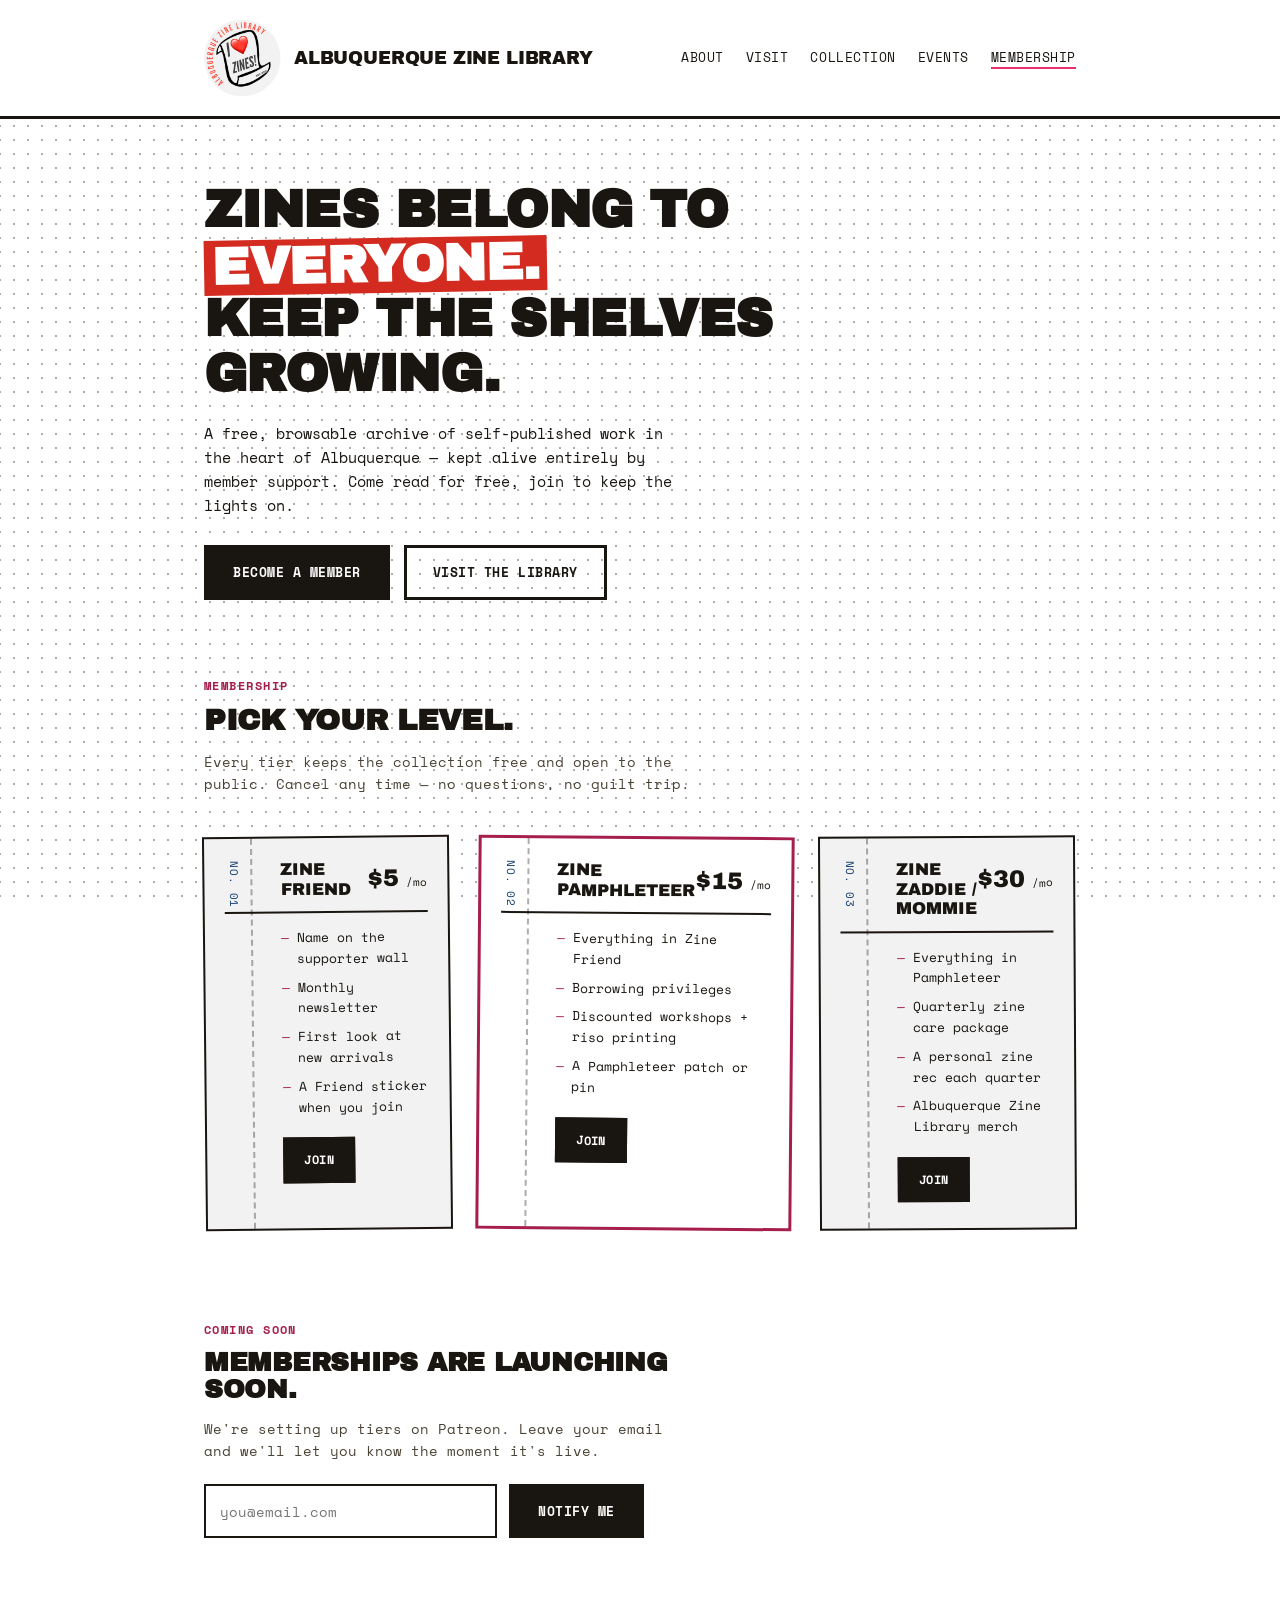
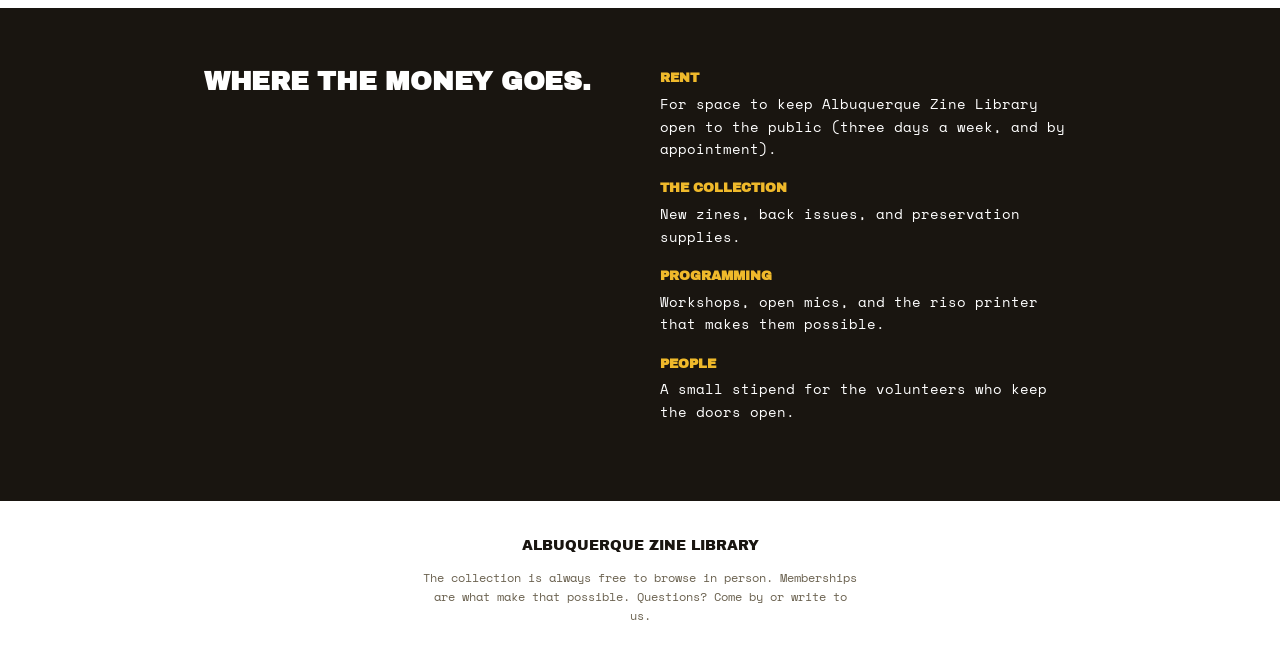
==== index.html @ 2b5029b3 "Add files via upload" ====
<!DOCTYPE html>
<html lang="en">
<head>
<meta charset="UTF-8">
<meta name="viewport" content="width=device-width, initial-scale=1.0">
<title>Albuquerque Zine Library — Membership</title>
<link rel="preconnect" href="https://fonts.googleapis.com">
<link rel="preconnect" href="https://fonts.gstatic.com" crossorigin>
<link href="https://fonts.googleapis.com/css2?family=Archivo+Black&family=Space+Mono:ital,wght@0,400;0,700;1,400&display=swap" rel="stylesheet">
<link rel="stylesheet" href="styles.css?v=2">
</head>
<body>

<nav>
  <div class="wrap">
    <div class="logo" style="display:flex;align-items:center;gap:10px;">
      <img src="zine_logo.png" alt="Albuquerque Zine Library logo" class="logo-mark" style="width:80px;height:80px;border-radius:50%;display:block;">
      Albuquerque Zine Library
    </div>
    <div class="nav-links">
      <a href="about.html">About</a>
      <a href="visit.html">Visit</a>
      <a href="collection.html">Collection</a>
      <a href="events.html">Events</a>
      <a href="index.html" class="current">Membership</a>
    </div>
  </div>
</nav>

<header class="hero">
  <div class="wrap">
    <h1>Zines belong to <span class="hl">everyone.</span><br>Keep the shelves growing.</h1>
    <p>A free, browsable archive of self-published work in the heart of Albuquerque — kept alive entirely by member support. Come read for free, join to keep the lights on.</p>
    <div class="hero-actions">
      <a class="btn" href="#tiers">Become a member</a>
      <a class="btn btn-ghost" href="#">Visit the library</a>
    </div>
  </div>
</header>

<section class="tiers" id="tiers">
  <div class="wrap">
    <div class="section-label">Membership</div>
    <h2>Pick your level.</h2>
    <p>Every tier keeps the collection free and open to the public. Cancel any time — no questions, no guilt trip.</p>

    <div class="card-grid">

      <div class="card">
        <div class="card-code">No. 01</div>
        <div class="card-top">
          <div class="tier-name">Zine<br>Friend</div>
          <div class="tier-price">$5<span> /mo</span></div>
        </div>
        <ul>
          <li>Name on the supporter wall</li>
          <li>Monthly newsletter</li>
          <li>First look at new arrivals</li>
          <li>A Friend sticker when you join</li>
        </ul>
        <a class="btn" href="#signup">Join</a>
      </div>

      <div class="card featured">
        <div class="card-code">No. 02</div>
        <div class="card-top">
          <div class="tier-name">Zine<br>Pamphleteer</div>
          <div class="tier-price">$15<span> /mo</span></div>
        </div>
        <ul>
          <li>Everything in Zine Friend</li>
          <li>Borrowing privileges</li>
          <li>Discounted workshops + riso printing</li>
          <li>A Pamphleteer patch or pin</li>
        </ul>
        <a class="btn" href="#signup">Join</a>
      </div>

      <div class="card">
        <div class="card-code">No. 03</div>
        <div class="card-top">
          <div class="tier-name">Zine Zaddie /<br>Mommie</div>
          <div class="tier-price">$30<span> /mo</span></div>
        </div>
        <ul>
          <li>Everything in Pamphleteer</li>
          <li>Quarterly zine care package</li>
          <li>A personal zine rec each quarter</li>
          <li>Albuquerque Zine Library merch</li>
        </ul>
        <a class="btn" href="#signup">Join</a>
      </div>

    </div>
  </div>
</section>

<section class="signup" id="signup">
  <div class="wrap">
    <div class="section-label">Coming soon</div>
    <h2>Memberships are launching soon.</h2>
    <p>We're setting up tiers on Patreon. Leave your email and we'll let you know the moment it's live.</p>
    <form action="https://formspree.io/f/xbdnynbk" method="POST" class="signup-form">
      <input type="email" name="email" placeholder="you@email.com" required>
      <button type="submit" class="btn">Notify me</button>
    </form>
  </div>
</section>

<section class="why">
  <div class="wrap">
    <h2>Where the money goes.</h2>
    <div class="why-list">
      <div><strong>Rent</strong>For space to keep Albuquerque Zine Library open to the public (three days a week, and by appointment).</div>
      <div><strong>The collection</strong>New zines, back issues, and preservation supplies.</div>
      <div><strong>Programming</strong>Workshops, open mics, and the riso printer that makes them possible.</div>
      <div><strong>People</strong>A small stipend for the volunteers who keep the doors open.</div>
    </div>
  </div>
</section>

<footer>
  <div class="wrap">
    <div class="foot-logo">Albuquerque Zine Library</div>
    <p>The collection is always free to browse in person. Memberships are what make that possible. Questions? Come by or write to us.</p>
  </div>
</footer>

</body>
</html>
---- styles.css ----
:root {
    --paper: #FFFFFF;
    --paper-2: #F2F2F2;
    --ink: #191510;
    --pink: #E8306F;
    --pink-dark: #A61E4E;
    --blue: #1C5FA8;
    --blue-dark: #143E70;
    --yellow: #EFB92B;
  }

  * { box-sizing: border-box; }

  body {
    margin: 0;
    background: var(--paper);
    color: var(--ink);
    font-family: 'Space Mono', monospace;
    line-height: 1.6;
    background-image:
      radial-gradient(rgba(25,21,16,0.35) 1px, transparent 1px);
    background-size: 14px 14px;
    background-position: -7px -7px;
    background-attachment: fixed;
  }

  h1, h2, .display {
    font-family: 'Archivo Black', sans-serif;
    text-transform: uppercase;
    line-height: 1.05;
    letter-spacing: -0.01em;
    margin: 0;
  }

  a { color: inherit; }

  .wrap {
    max-width: 920px;
    margin: 0 auto;
    padding: 0 24px;
  }

  /* NAV */
  nav {
    background: var(--paper);
    border-bottom: 3px solid var(--ink);
  }
  nav .wrap {
    display: flex;
    justify-content: space-between;
    align-items: center;
    padding-top: 18px;
    padding-bottom: 18px;
    flex-wrap: wrap;
    gap: 12px;
  }
  .logo {
    font-family: 'Archivo Black', sans-serif;
    text-transform: uppercase;
    font-size: 18px;
    letter-spacing: -0.01em;
  }
  .nav-links {
    display: flex;
    gap: 22px;
    font-size: 13px;
    text-transform: uppercase;
    letter-spacing: 0.04em;
  }
  .nav-links a { text-decoration: none; }
  .nav-links a.current { border-bottom: 2px solid var(--pink); }

  /* HERO */
  .hero {
    padding: 64px 0 56px;
    position: relative;
    overflow: hidden;
  }
  .hero .wrap { position: relative; }
  .hero h1 {
    font-size: 52px;
    max-width: 620px;
  }
  .hero h1 .hl, .page-hero h1 .hl {
    background: #D32B1F;
    color: var(--paper);
    padding: 0 8px;
    display: inline-block;
    transform: rotate(-1deg);
  }
  .hero p {
    max-width: 480px;
    margin-top: 20px;
    font-size: 15px;
  }
  .hero-actions {
    margin-top: 28px;
    display: flex;
    gap: 14px;
    flex-wrap: wrap;
    align-items: center;
  }
  .btn {
    font-family: 'Space Mono', monospace;
    font-weight: 700;
    text-transform: uppercase;
    font-size: 13px;
    letter-spacing: 0.04em;
    padding: 14px 26px;
    border: 3px solid var(--ink);
    background: var(--ink);
    color: var(--paper);
    cursor: pointer;
    text-decoration: none;
    display: inline-block;
  }
  .btn:hover { background: var(--pink-dark); border-color: var(--pink-dark); }
  .btn-ghost {
    background: transparent;
    color: var(--ink);
  }
  .btn-ghost:hover { background: var(--ink); color: var(--paper); }

  /* SECTION LABEL */
  .section-label {
    font-size: 12px;
    text-transform: uppercase;
    letter-spacing: 0.12em;
    color: var(--pink-dark);
    font-weight: 700;
    margin-bottom: 10px;
  }

  /* TIERS */
  .tiers {
    padding: 20px 0 70px;
  }
  .tiers h2 {
    font-size: 30px;
    max-width: 520px;
    margin-bottom: 10px;
  }
  .tiers > .wrap > p {
    max-width: 520px;
    font-size: 14px;
    color: #4a4335;
    margin-bottom: 40px;
  }

  .card-grid {
    display: grid;
    grid-template-columns: repeat(3, 1fr);
    gap: 26px;
  }

  .card {
    background: var(--paper-2);
    border: 2px solid var(--ink);
    position: relative;
    padding: 22px 20px 26px;
    transform: rotate(-0.6deg);
  }
  .card:nth-child(2) { transform: rotate(0.5deg); }
  .card:nth-child(3) { transform: rotate(-0.3deg); }

  .card.featured {
    background: var(--paper);
    border: 3px solid var(--pink-dark);
  }

  .card::before {
    content: "";
    position: absolute;
    top: 0; bottom: 0; left: 46px;
    width: 0;
    border-left: 2px dashed rgba(25,21,16,0.35);
  }

  .card-top {
    display: flex;
    justify-content: space-between;
    align-items: flex-start;
    padding-left: 56px;
    border-bottom: 2px solid var(--ink);
    padding-bottom: 12px;
    margin-bottom: 14px;
  }
  .card-code {
    position: absolute;
    left: 20px;
    top: 22px;
    font-size: 11px;
    color: var(--blue-dark);
    writing-mode: vertical-rl;
    text-transform: uppercase;
    letter-spacing: 0.08em;
  }
  .tier-name {
    font-family: 'Archivo Black', sans-serif;
    text-transform: uppercase;
    font-size: 17px;
    line-height: 1.15;
  }
  .tier-price {
    font-family: 'Archivo Black', sans-serif;
    font-size: 24px;
    white-space: nowrap;
  }
  .tier-price span {
    font-family: 'Space Mono', monospace;
    font-size: 11px;
    font-weight: 400;
    text-transform: none;
  }
  .card ul {
    list-style: none;
    margin: 0 0 20px;
    padding: 0 0 0 56px;
    font-size: 13px;
  }
  .card li {
    margin-bottom: 8px;
    padding-left: 16px;
    position: relative;
  }
  .card li::before {
    content: "—";
    position: absolute;
    left: 0;
    color: var(--pink-dark);
  }
  .card .btn {
    margin-left: 56px;
    padding: 10px 18px;
    font-size: 12px;
  }
  .badge {
    position: absolute;
    top: -12px;
    right: 16px;
    background: var(--yellow);
    color: var(--ink);
    font-size: 10px;
    font-weight: 700;
    text-transform: uppercase;
    letter-spacing: 0.05em;
    padding: 4px 10px;
    border: 2px solid var(--ink);
    transform: rotate(4deg);
  }

  /* SIGNUP */
  .signup {
    padding: 20px 0 70px;
  }
  .signup h2 {
    font-size: 26px;
    max-width: 480px;
    margin-bottom: 10px;
  }
  .signup > .wrap > p {
    max-width: 460px;
    font-size: 14px;
    color: #4a4335;
    margin-bottom: 22px;
  }
  .signup-form {
    display: flex;
    gap: 12px;
    max-width: 440px;
    flex-wrap: wrap;
  }
  .signup-form input[type="email"] {
    flex: 1;
    min-width: 200px;
    font-family: 'Space Mono', monospace;
    font-size: 14px;
    padding: 12px 14px;
    border: 2px solid var(--ink);
    background: var(--paper);
    color: var(--ink);
  }
  .signup-form button {
    white-space: nowrap;
  }

  /* WHY */
  .why {
    background: var(--ink);
    color: var(--paper);
    padding: 60px 0;
  }
  .why .wrap {
    display: grid;
    grid-template-columns: 1fr 1fr;
    gap: 40px;
    align-items: start;
  }
  .why h2 { font-size: 26px; color: var(--paper); }
  .why-list { font-size: 14px; }
  .why-list div { margin-bottom: 18px; }
  .why-list strong {
    display: block;
    color: var(--yellow);
    font-family: 'Archivo Black', sans-serif;
    text-transform: uppercase;
    font-size: 13px;
    margin-bottom: 4px;
  }

  /* FOOTER */
  footer {
    padding: 34px 0 44px;
    text-align: center;
  }
  footer p {
    font-size: 12px;
    color: #6b6250;
    max-width: 440px;
    margin: 0 auto;
  }
  footer .foot-logo {
    font-family: 'Archivo Black', sans-serif;
    text-transform: uppercase;
    font-size: 14px;
    margin-bottom: 10px;
  }

  /* PAGE HERO (inner pages) */
  .page-hero {
    padding: 48px 0 40px;
    border-bottom: 3px solid var(--ink);
  }
  .page-hero h1 { font-size: 36px; max-width: 560px; }
  .page-hero p {
    max-width: 480px;
    margin-top: 16px;
    font-size: 15px;
  }

  /* PAGE CONTENT */
  .page-content {
    padding: 50px 0 70px;
  }
  .page-content h2 {
    font-size: 22px;
    margin-bottom: 14px;
  }
  .page-content > .wrap > * + * { margin-top: 30px; }
  .page-content p {
    max-width: 560px;
    font-size: 14px;
  }
  .info-grid {
    display: grid;
    grid-template-columns: 1fr 1fr;
    gap: 26px;
  }
  .info-block {
    background: var(--paper-2);
    border: 2px solid var(--ink);
    padding: 20px;
    transform: rotate(-0.5deg);
  }
  .info-grid .info-block:nth-child(2) { transform: rotate(0.4deg); }
  .info-grid .info-block:nth-child(3) { transform: rotate(-0.3deg); }
  .info-grid .info-block:nth-child(4) { transform: rotate(0.5deg); }
  .info-block strong {
    display: block;
    font-family: 'Archivo Black', sans-serif;
    text-transform: uppercase;
    font-size: 14px;
    margin-bottom: 6px;
  }
  .info-block p { font-size: 13px; margin: 0; }

  .title-group {
    background: var(--paper-2);
    border: 2px solid var(--ink);
    position: relative;
    padding: 20px 20px 22px 60px;
    margin-bottom: 24px;
    transform: rotate(-0.4deg);
  }
  .title-group:nth-of-type(even) { transform: rotate(0.35deg); }
  .title-group::before {
    content: "";
    position: absolute;
    top: 0; bottom: 0; left: 46px;
    border-left: 2px dashed rgba(25,21,16,0.35);
  }
  .title-letter {
    position: absolute;
    left: 18px;
    top: 18px;
    font-family: 'Archivo Black', sans-serif;
    font-size: 20px;
    color: var(--pink-dark);
  }
  .title-group ul {
    list-style: none;
    margin: 0;
    padding: 0;
    columns: 2;
    column-gap: 24px;
    font-size: 13px;
  }
  .title-group li {
    margin-bottom: 8px;
    padding-left: 16px;
    position: relative;
    break-inside: avoid;
  }
  .title-group li::before {
    content: "—";
    position: absolute;
    left: 0;
    color: var(--pink-dark);
  }

  .event-row {
    display: flex;
    justify-content: space-between;
    align-items: baseline;
    gap: 16px;
    border-bottom: 2px dashed rgba(25,21,16,0.35);
    padding: 14px 0;
  }
  .event-row .event-date {
    font-family: 'Archivo Black', sans-serif;
    font-size: 13px;
    text-transform: uppercase;
    color: var(--pink-dark);
    white-space: nowrap;
  }
  .event-row .event-name { font-size: 14px; font-weight: 700; }
  .event-row .event-desc { font-size: 13px; color: #4a4335; margin-top: 4px; }

  @media (max-width: 760px) {
    .hero h1 { font-size: 34px; }
    .card-grid { grid-template-columns: 1fr; }
    .why .wrap { grid-template-columns: 1fr; }
    .info-grid { grid-template-columns: 1fr; }
    .event-row { flex-direction: column; gap: 4px; }
  }
  }
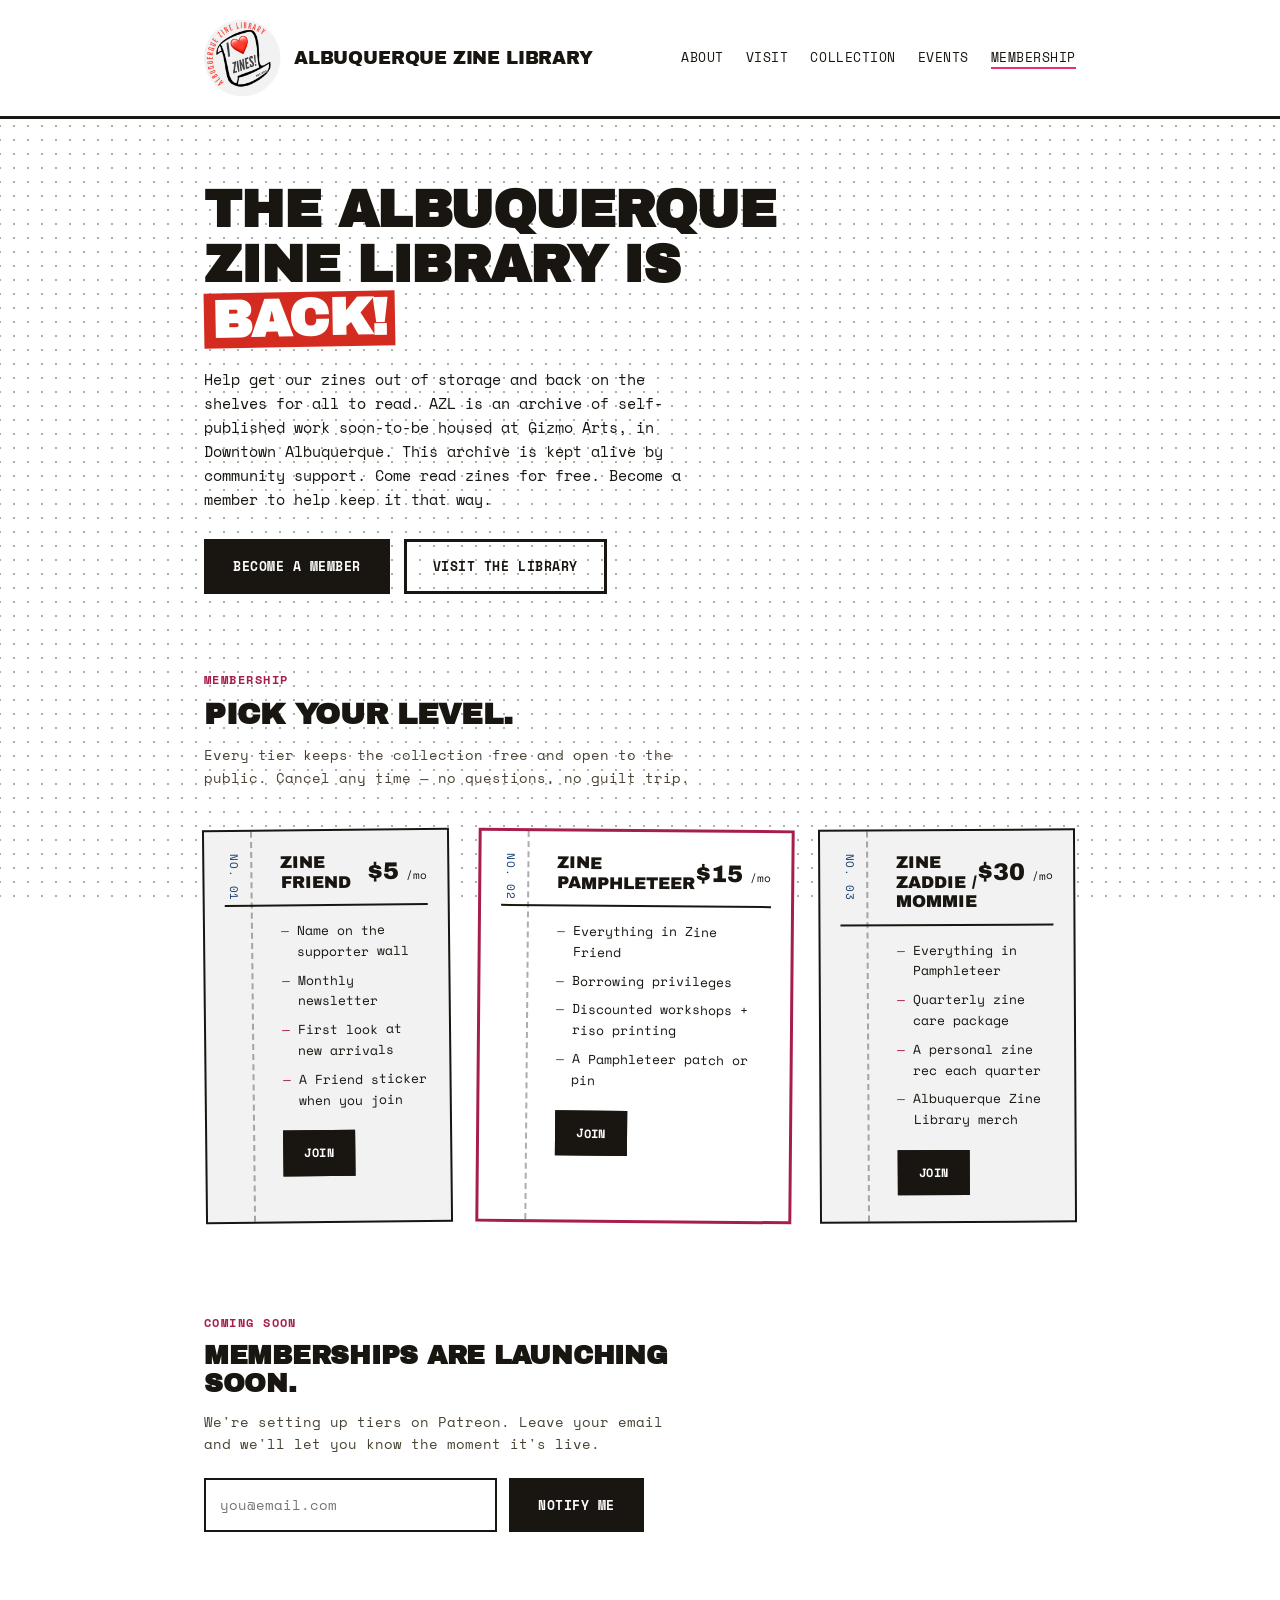
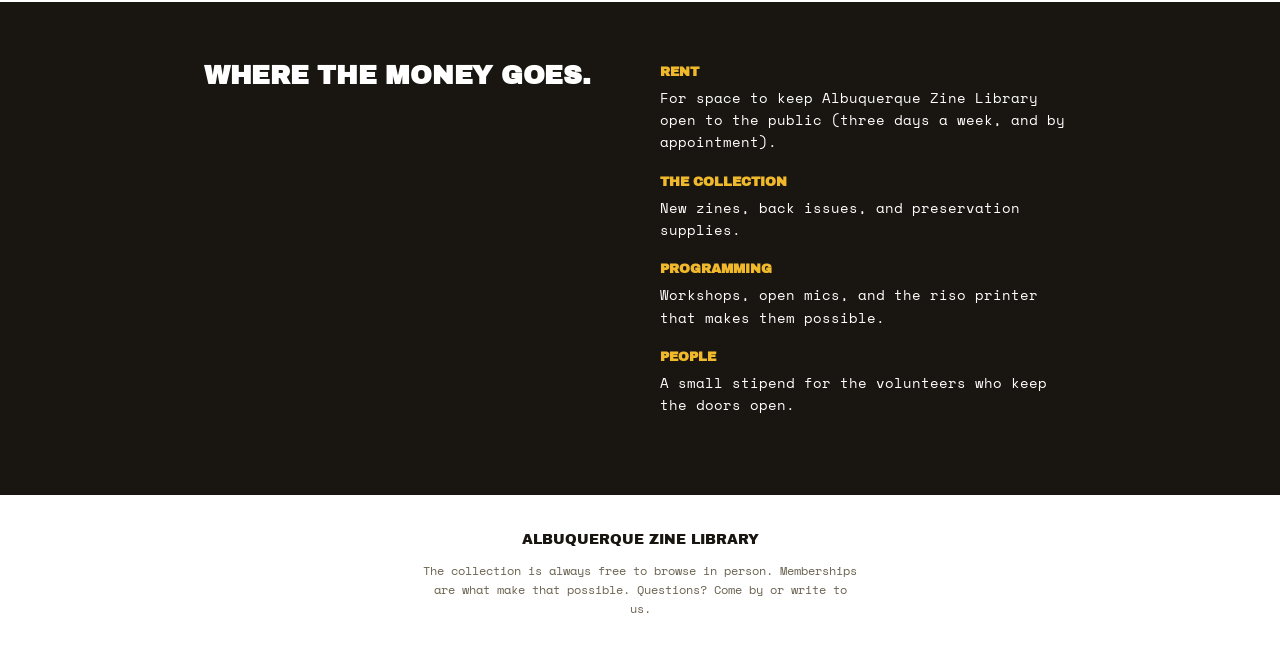
==== commit 4ced8936: "Add files via upload" ====
--- a/index.html
+++ b/index.html
@@ -29,8 +29,8 @@
 
 <header class="hero">
   <div class="wrap">
-    <h1>Zines belong to <span class="hl">everyone.</span><br>Keep the shelves growing.</h1>
-    <p>A free, browsable archive of self-published work in the heart of Albuquerque — kept alive entirely by member support. Come read for free, join to keep the lights on.</p>
+    <h1>The Albuquerque Zine Library is <span class="hl">back!</span></h1>
+    <p>Help get our zines out of storage and back on the shelves for all to read. AZL is an archive of self-published work soon-to-be housed at Gizmo Arts, in Downtown Albuquerque. This archive is kept alive by community support. Come read zines for free. Become a member to help keep it that way.</p>
     <div class="hero-actions">
       <a class="btn" href="#tiers">Become a member</a>
       <a class="btn btn-ghost" href="#">Visit the library</a>
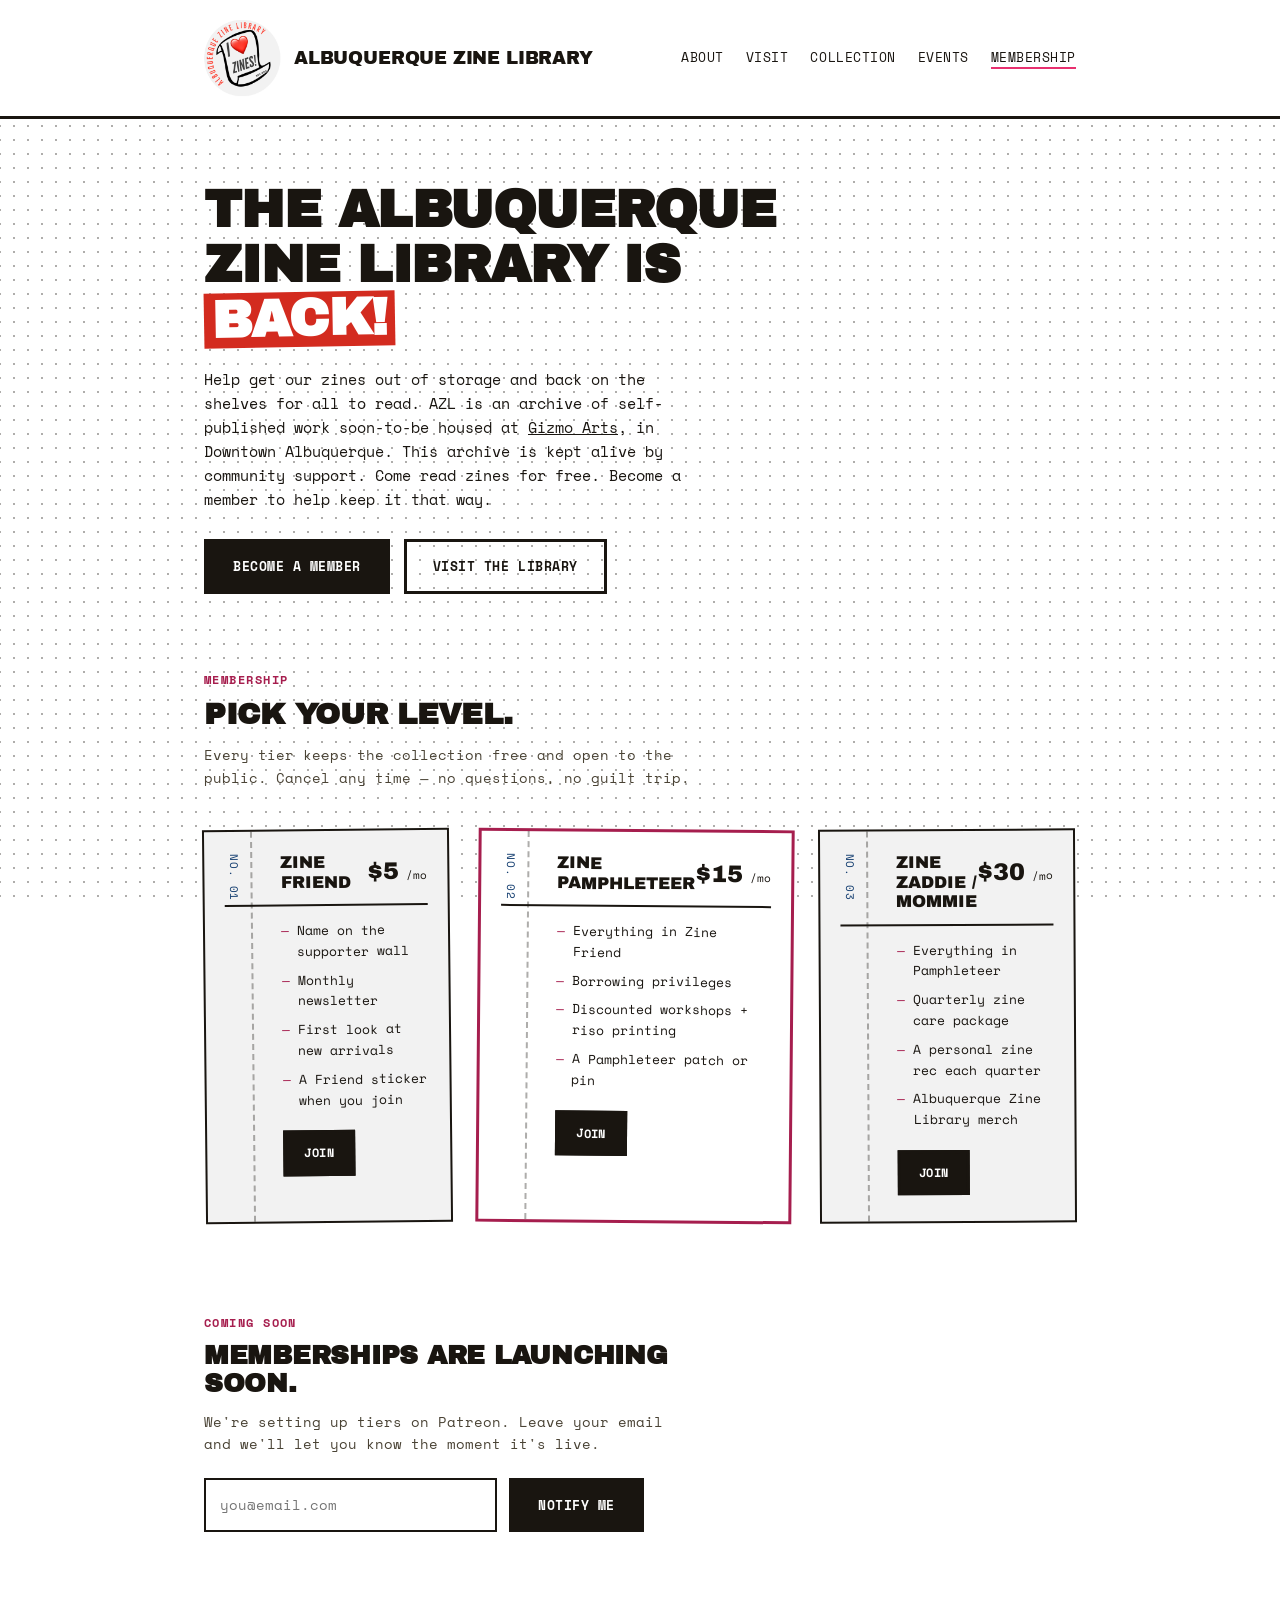
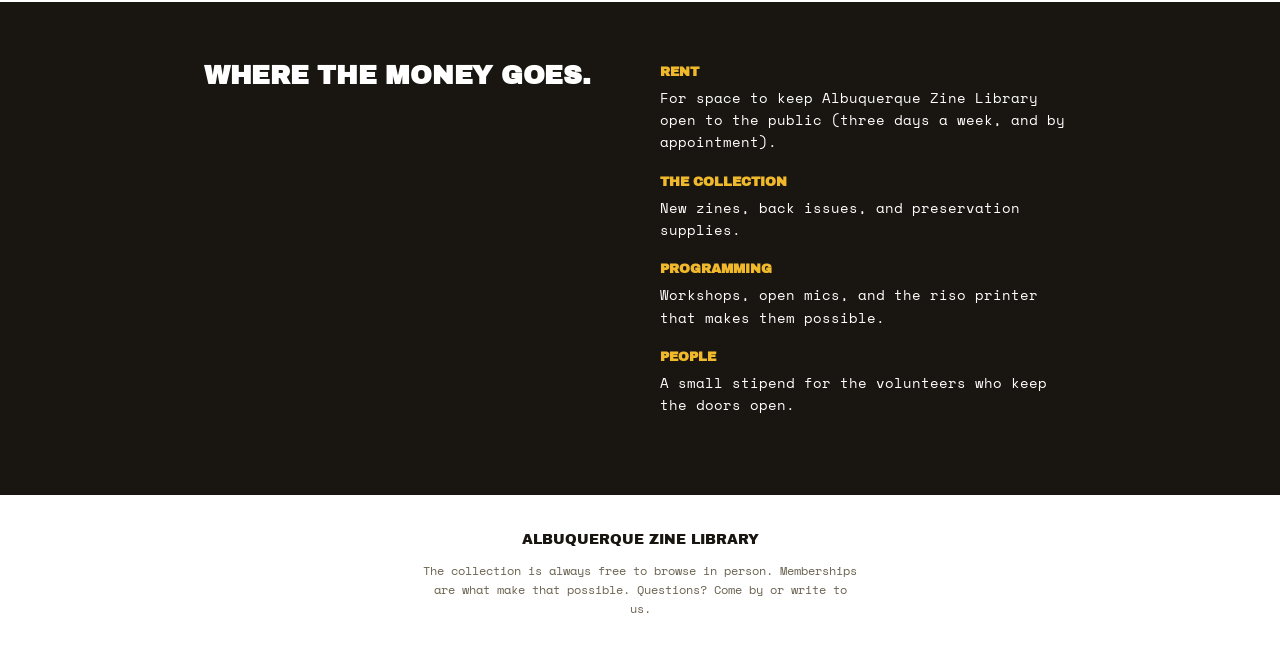
==== commit 99ce7408: "Add files via upload" ====
--- a/index.html
+++ b/index.html
@@ -30,7 +30,7 @@
 <header class="hero">
   <div class="wrap">
     <h1>The Albuquerque Zine Library is <span class="hl">back!</span></h1>
-    <p>Help get our zines out of storage and back on the shelves for all to read. AZL is an archive of self-published work soon-to-be housed at Gizmo Arts, in Downtown Albuquerque. This archive is kept alive by community support. Come read zines for free. Become a member to help keep it that way.</p>
+    <p>Help get our zines out of storage and back on the shelves for all to read. AZL is an archive of self-published work soon-to-be housed at <a href="https://gizmoarts.org" target="_blank" rel="noopener">Gizmo Arts</a>, in Downtown Albuquerque. This archive is kept alive by community support. Come read zines for free. Become a member to help keep it that way.</p>
     <div class="hero-actions">
       <a class="btn" href="#tiers">Become a member</a>
       <a class="btn btn-ghost" href="#">Visit the library</a>
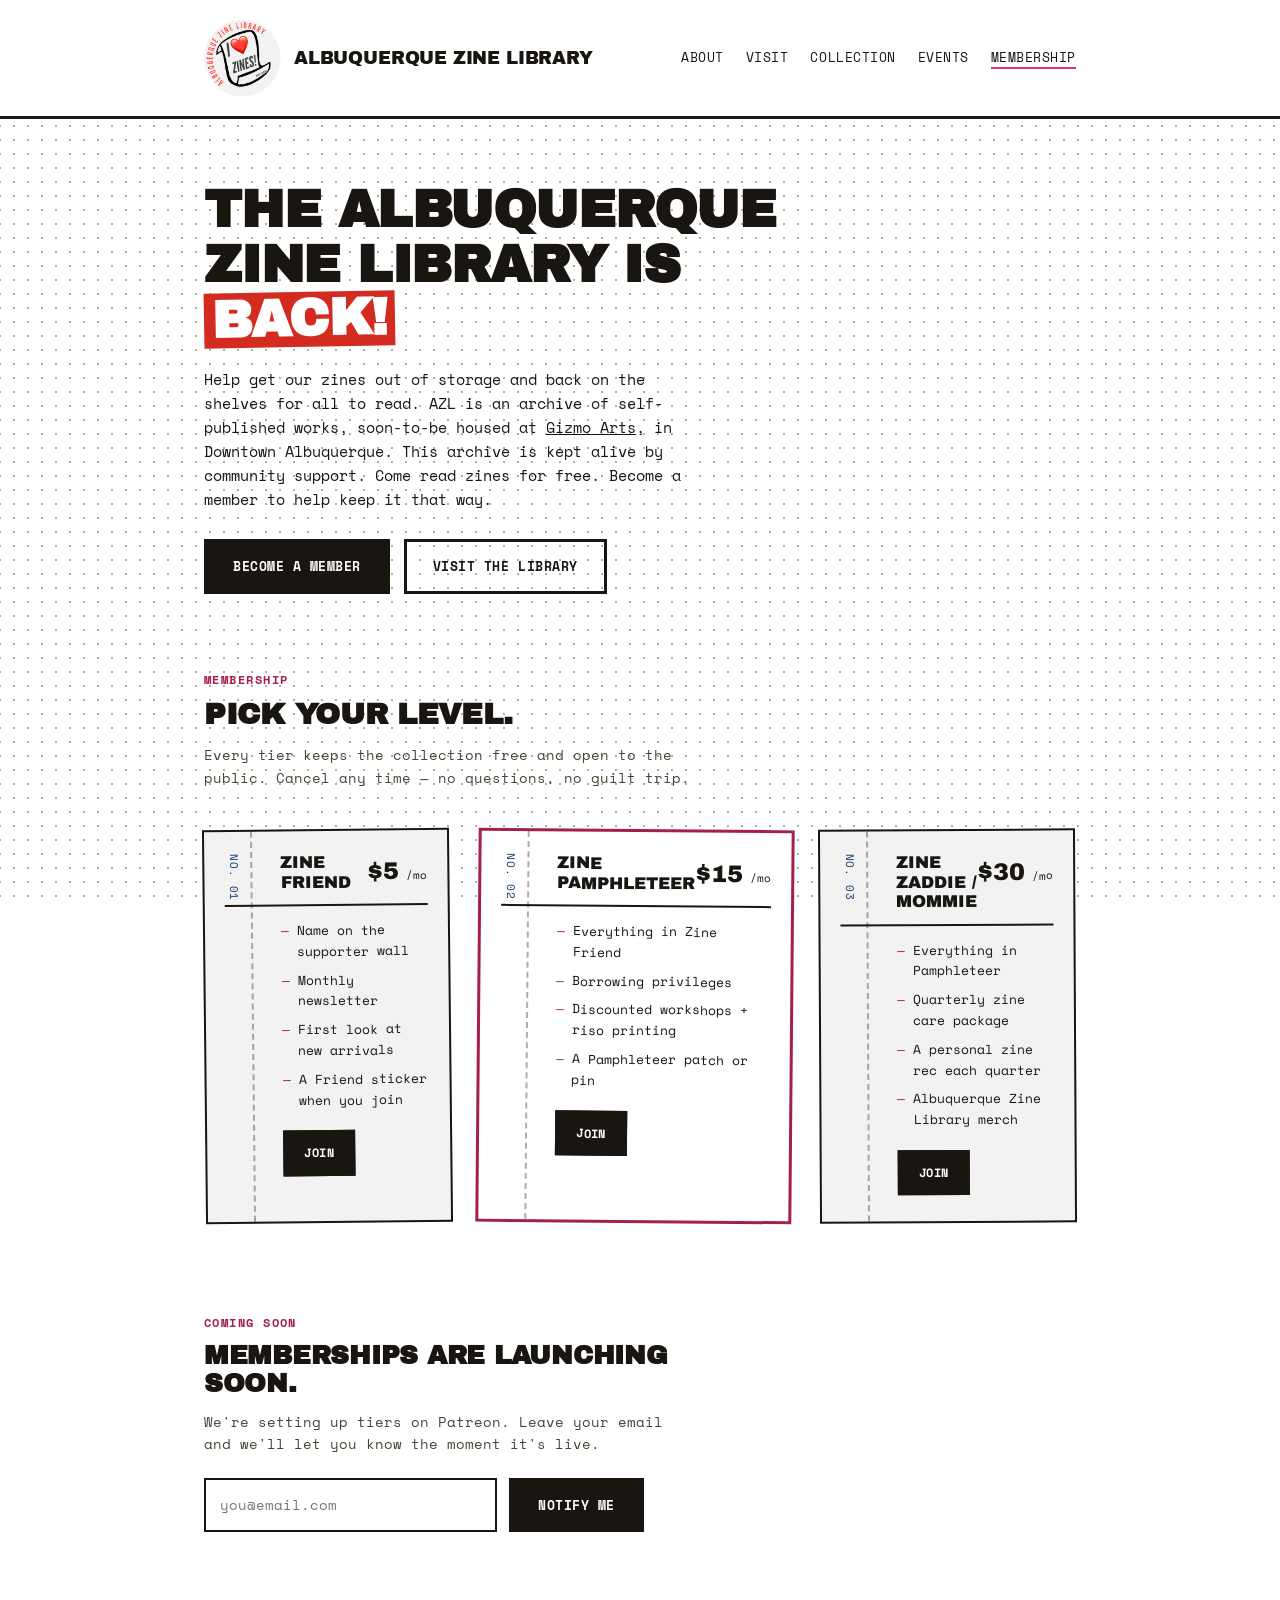
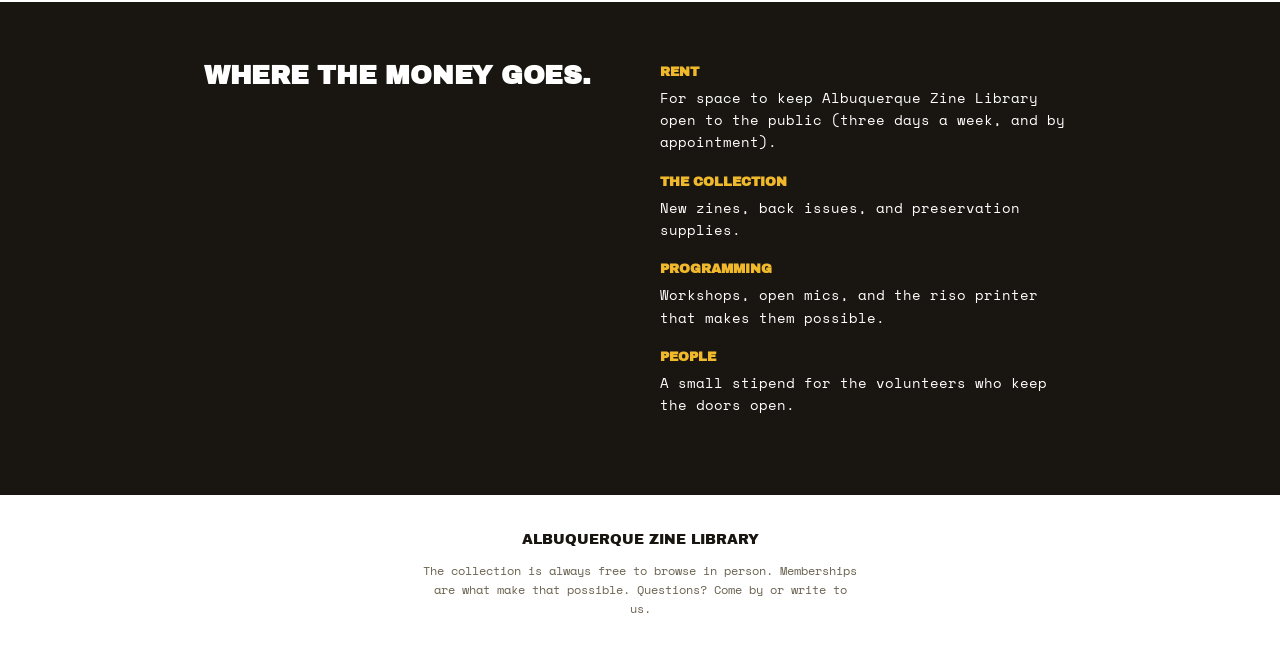
==== commit 16e1c0b2: "Update index.html" ====
--- a/index.html
+++ b/index.html
@@ -30,7 +30,7 @@
 <header class="hero">
   <div class="wrap">
     <h1>The Albuquerque Zine Library is <span class="hl">back!</span></h1>
-    <p>Help get our zines out of storage and back on the shelves for all to read. AZL is an archive of self-published work soon-to-be housed at <a href="https://gizmoarts.org" target="_blank" rel="noopener">Gizmo Arts</a>, in Downtown Albuquerque. This archive is kept alive by community support. Come read zines for free. Become a member to help keep it that way.</p>
+    <p>Help get our zines out of storage and back on the shelves for all to read. AZL is an archive of self-published works, soon-to-be housed at <a href="https://gizmoarts.org" target="_blank" rel="noopener">Gizmo Arts</a>, in Downtown Albuquerque. This archive is kept alive by community support. Come read zines for free. Become a member to help keep it that way.</p>
     <div class="hero-actions">
       <a class="btn" href="#tiers">Become a member</a>
       <a class="btn btn-ghost" href="#">Visit the library</a>
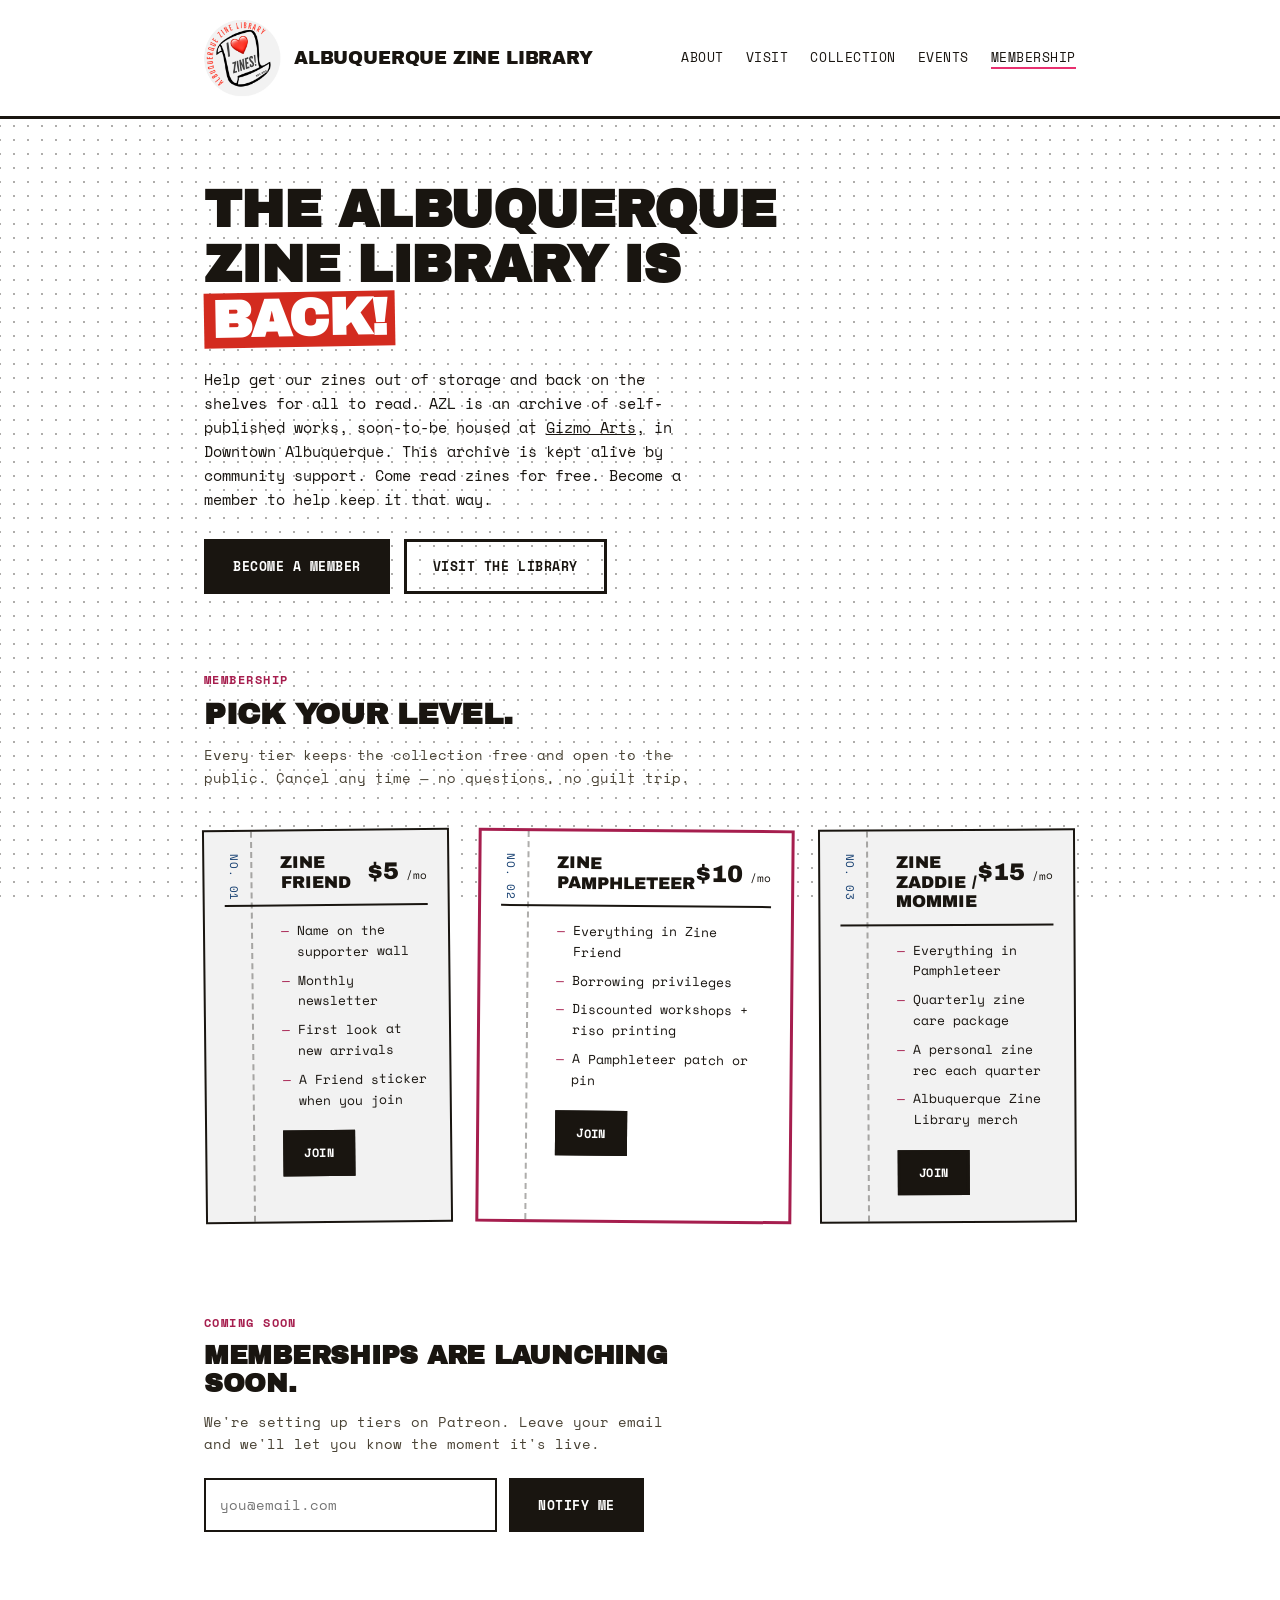
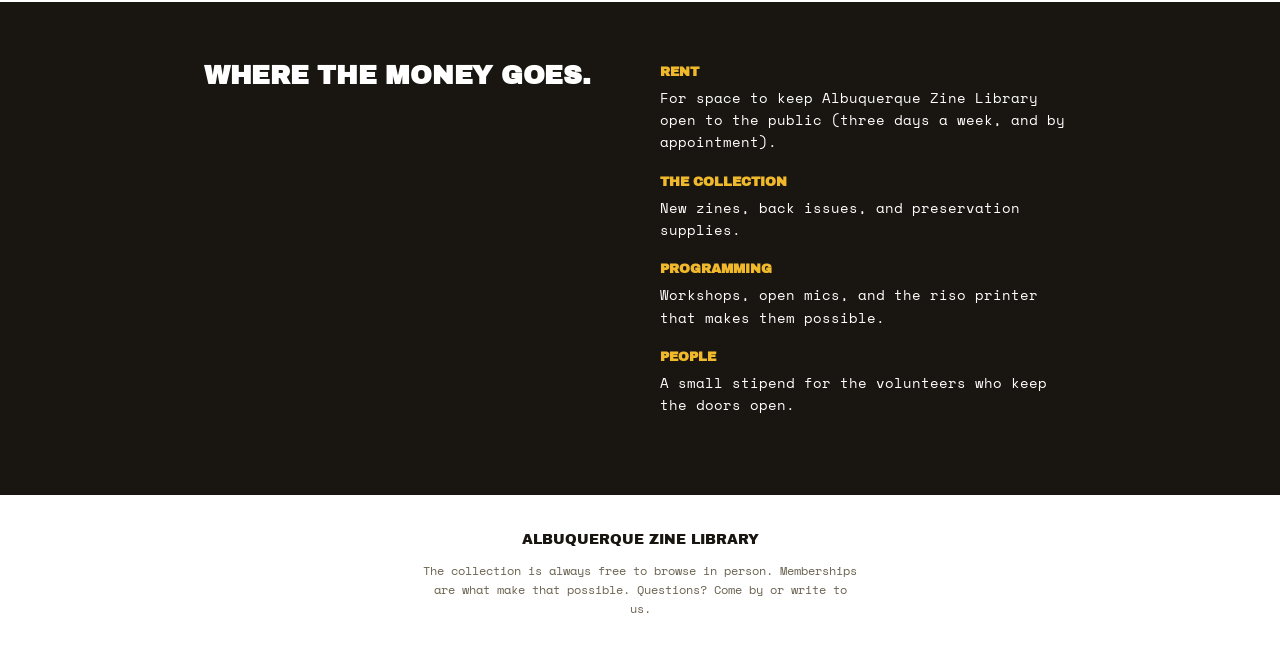
==== commit c71d9240: "Update tier prices in index.html" ====
--- a/index.html
+++ b/index.html
@@ -65,7 +65,7 @@
         <div class="card-code">No. 02</div>
         <div class="card-top">
           <div class="tier-name">Zine<br>Pamphleteer</div>
-          <div class="tier-price">$15<span> /mo</span></div>
+          <div class="tier-price">$10<span> /mo</span></div>
         </div>
         <ul>
           <li>Everything in Zine Friend</li>
@@ -80,7 +80,7 @@
         <div class="card-code">No. 03</div>
         <div class="card-top">
           <div class="tier-name">Zine Zaddie /<br>Mommie</div>
-          <div class="tier-price">$30<span> /mo</span></div>
+          <div class="tier-price">$15<span> /mo</span></div>
         </div>
         <ul>
           <li>Everything in Pamphleteer</li>
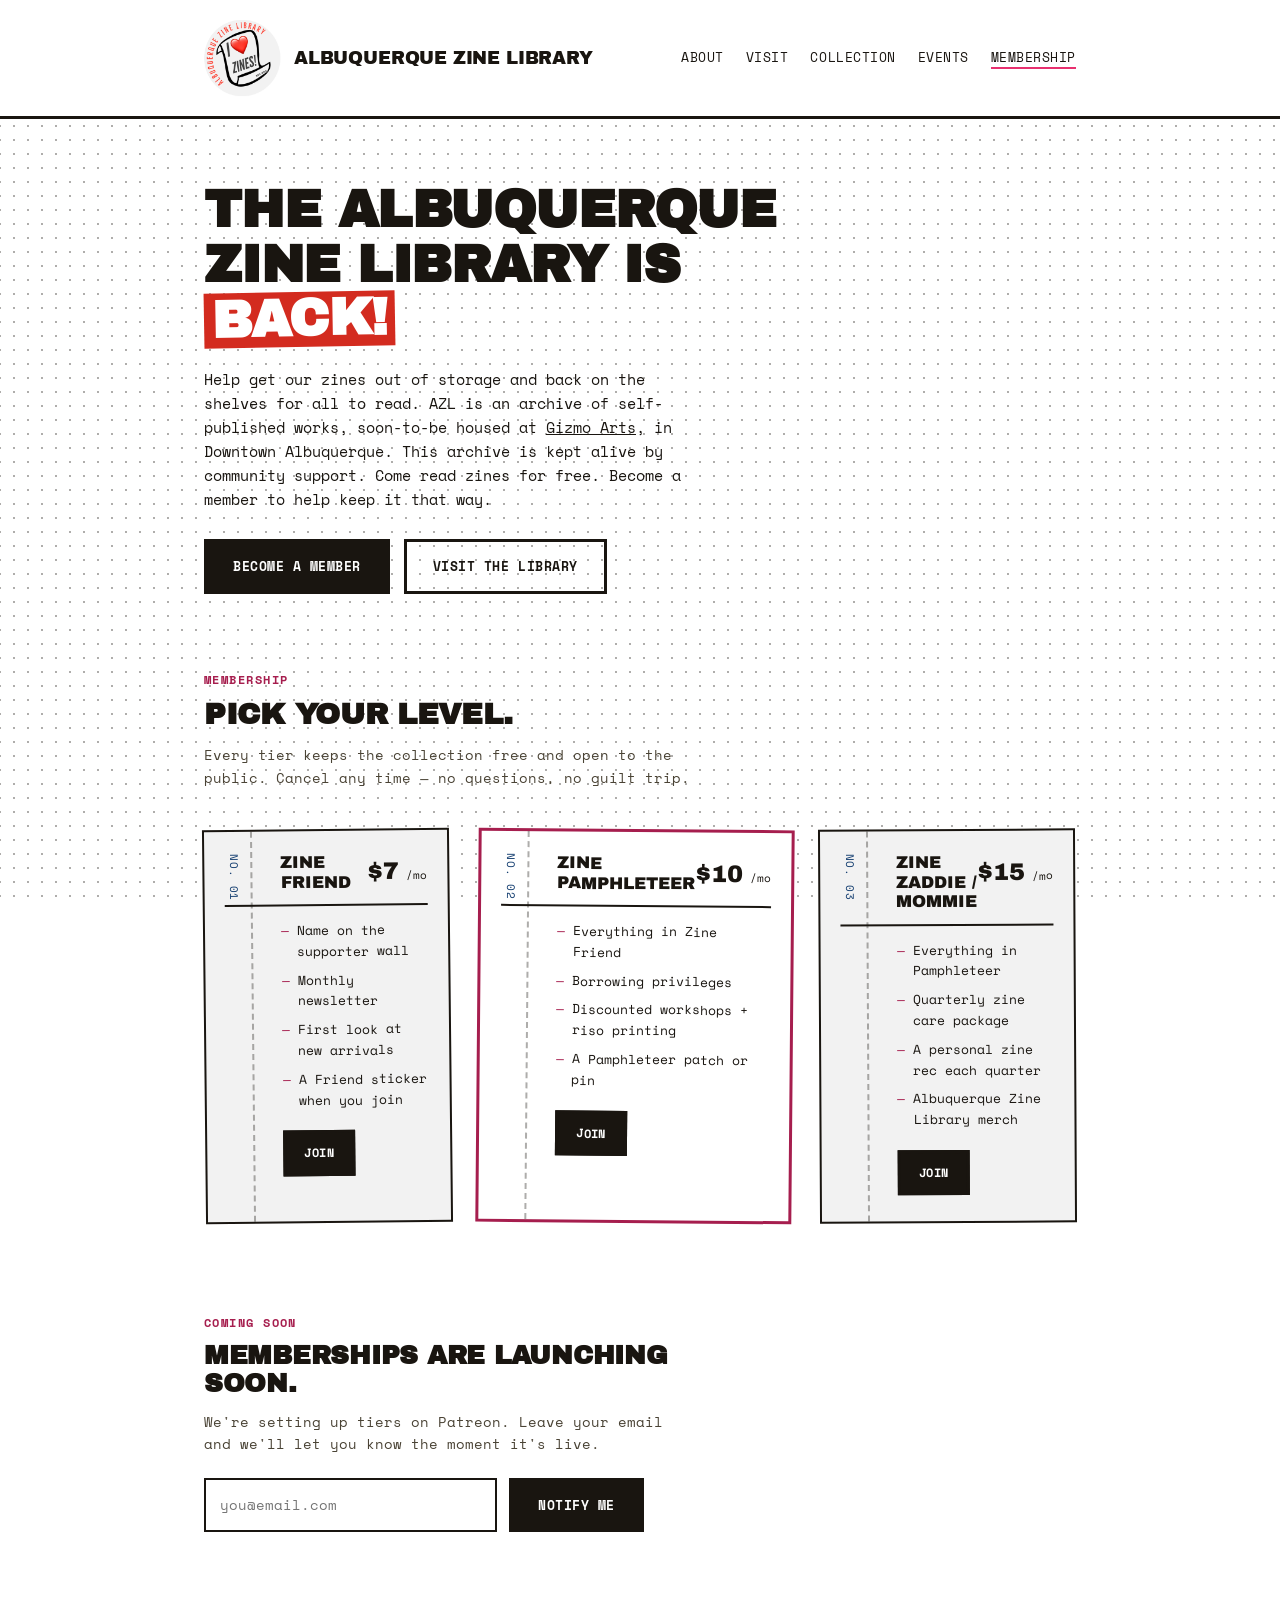
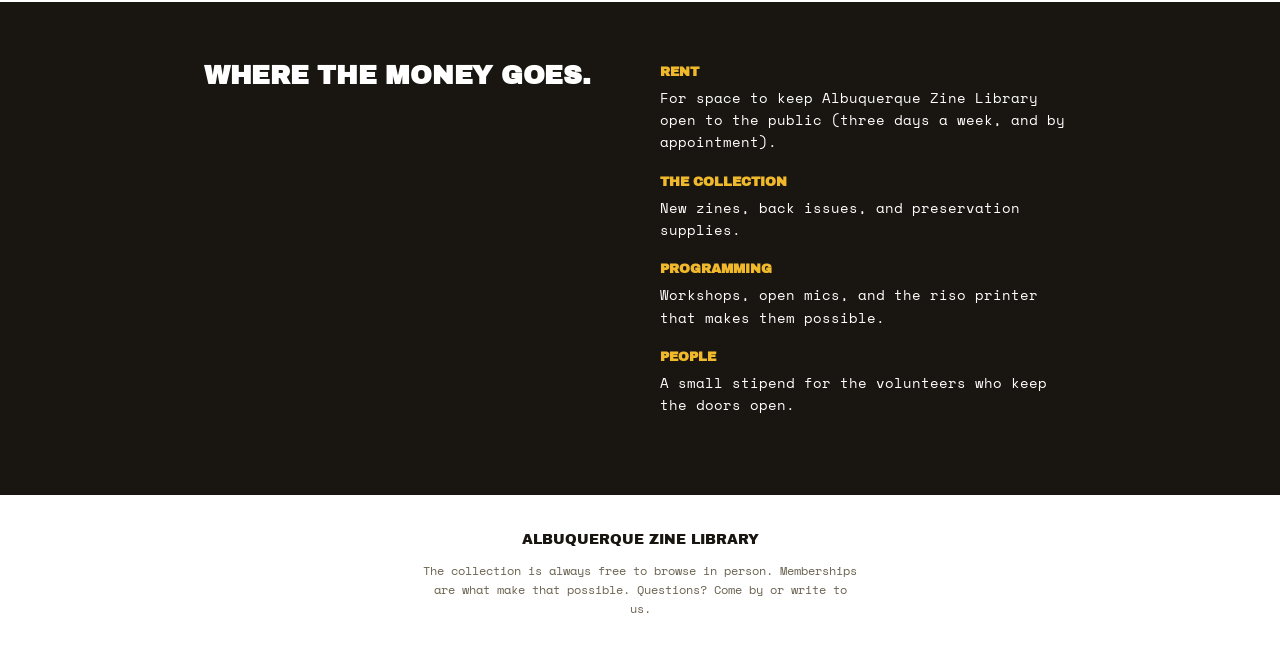
==== commit c9b9aa39: "Change Zine Friend tier price to $7 Updated the price for the Zine Friend tier from $5 to $7." ====
--- a/index.html
+++ b/index.html
@@ -50,7 +50,7 @@
         <div class="card-code">No. 01</div>
         <div class="card-top">
           <div class="tier-name">Zine<br>Friend</div>
-          <div class="tier-price">$5<span> /mo</span></div>
+          <div class="tier-price">$7<span> /mo</span></div>
         </div>
         <ul>
           <li>Name on the supporter wall</li>
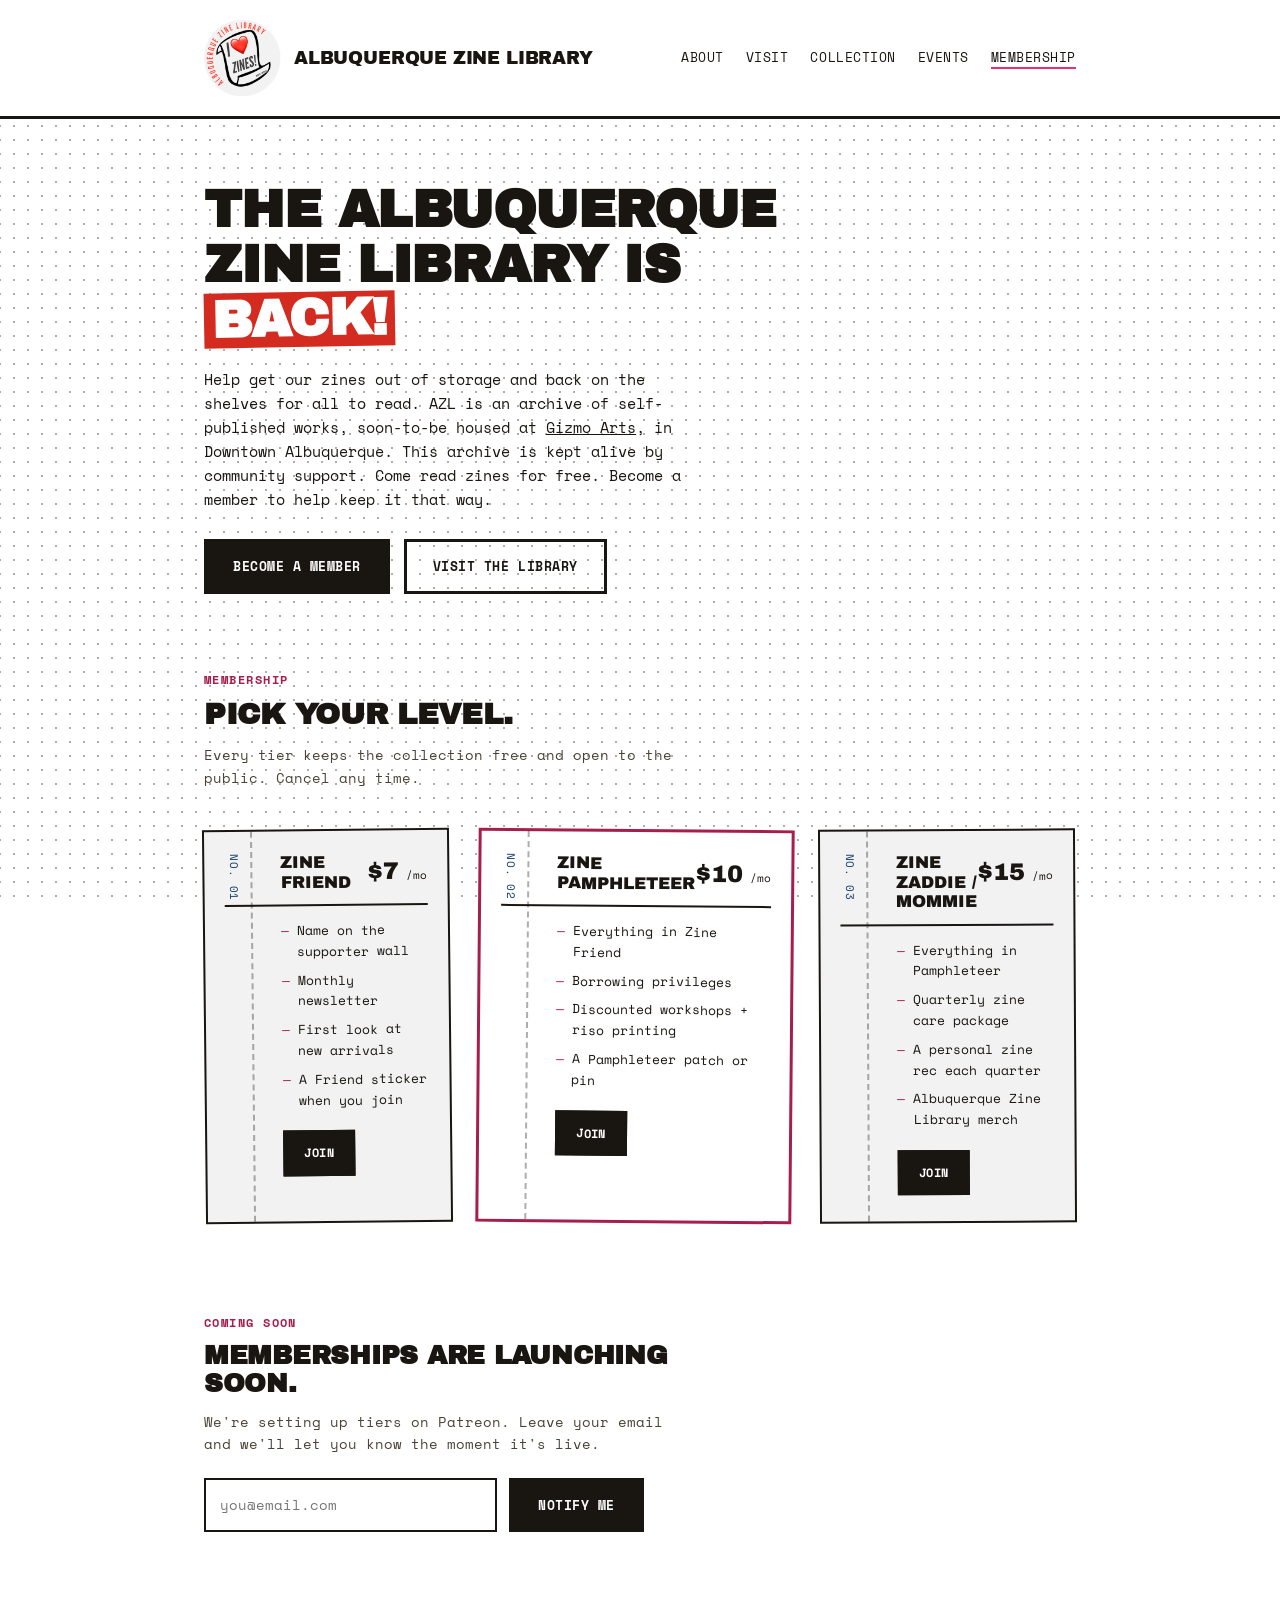
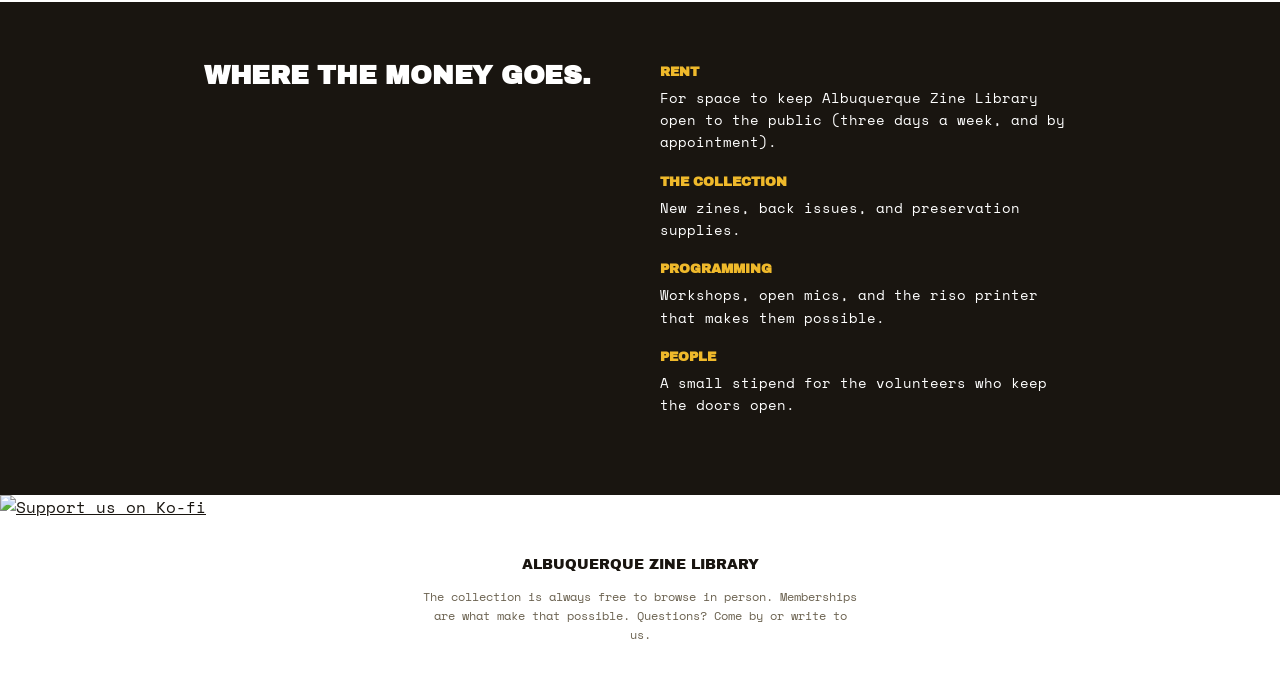
==== commit 9f7d0152: "Update index.html" ====
--- a/index.html
+++ b/index.html
@@ -42,7 +42,7 @@
   <div class="wrap">
     <div class="section-label">Membership</div>
     <h2>Pick your level.</h2>
-    <p>Every tier keeps the collection free and open to the public. Cancel any time — no questions, no guilt trip.</p>
+    <p>Every tier keeps the collection free and open to the public. Cancel any time.</p>
 
     <div class="card-grid">
 
@@ -118,7 +118,11 @@
     </div>
   </div>
 </section>
-
+<a href="https://ko-fi.com/albuquerquezinelibrary" target="_blank" rel="noopener">
+  <img height="36" style="border:0;height:36px;" 
+       src="https://storage.ko-fi.com/cdn/kofi5.png?v=3" 
+       alt="Support us on Ko-fi" />
+</a>
 <footer>
   <div class="wrap">
     <div class="foot-logo">Albuquerque Zine Library</div>
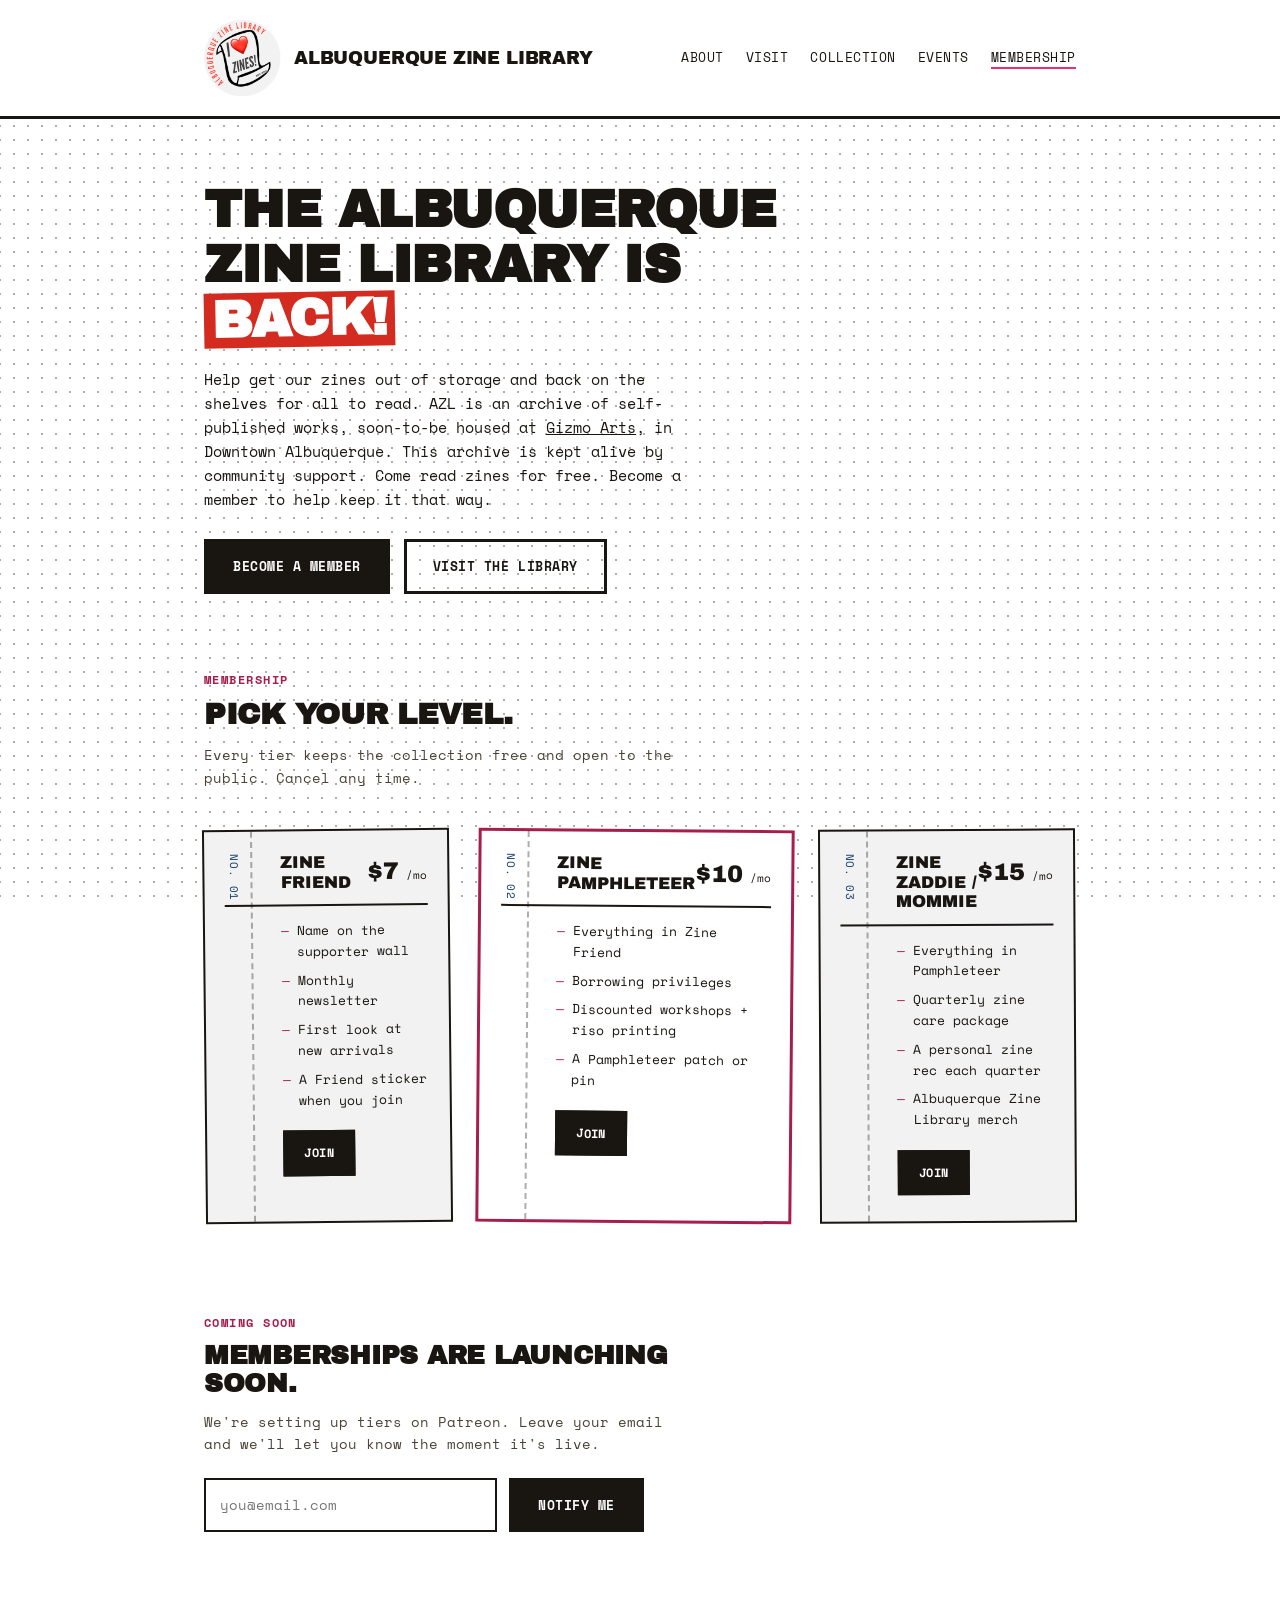
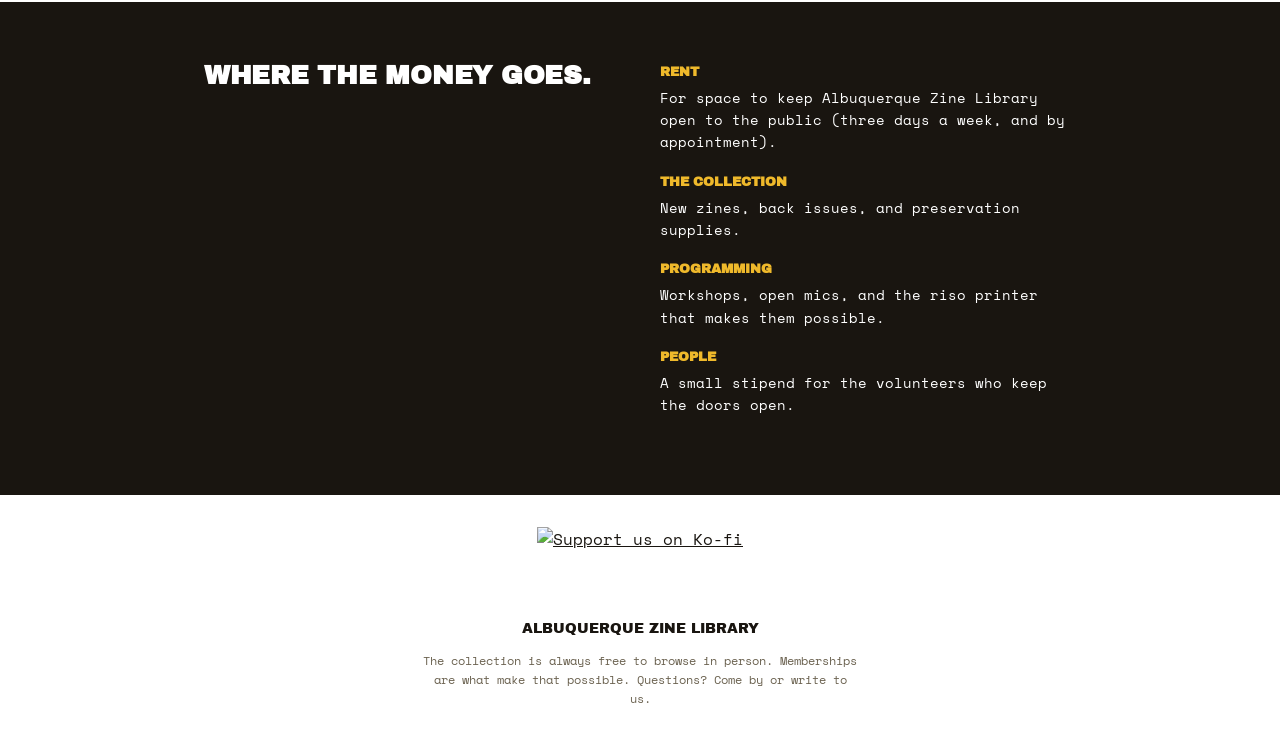
==== commit d6f6fb39: "Update Ko-fi support section layout Replaced old Ko-fi link section with a new centered div for bett" ====
--- a/index.html
+++ b/index.html
@@ -118,11 +118,13 @@
     </div>
   </div>
 </section>
-<a href="https://ko-fi.com/albuquerquezinelibrary" target="_blank" rel="noopener">
-  <img height="36" style="border:0;height:36px;" 
-       src="https://storage.ko-fi.com/cdn/kofi5.png?v=3" 
-       alt="Support us on Ko-fi" />
-</a>
+<div style="text-align:center; margin: 2rem 0;">
+  <a href="https://ko-fi.com/albuquerquezinelibrary" target="_blank" rel="noopener">
+    <img height="36" style="border:0;height:36px;" 
+         src="https://storage.ko-fi.com/cdn/kofi5.png?v=3" 
+         alt="Support us on Ko-fi" />
+  </a>
+</div>
 <footer>
   <div class="wrap">
     <div class="foot-logo">Albuquerque Zine Library</div>
